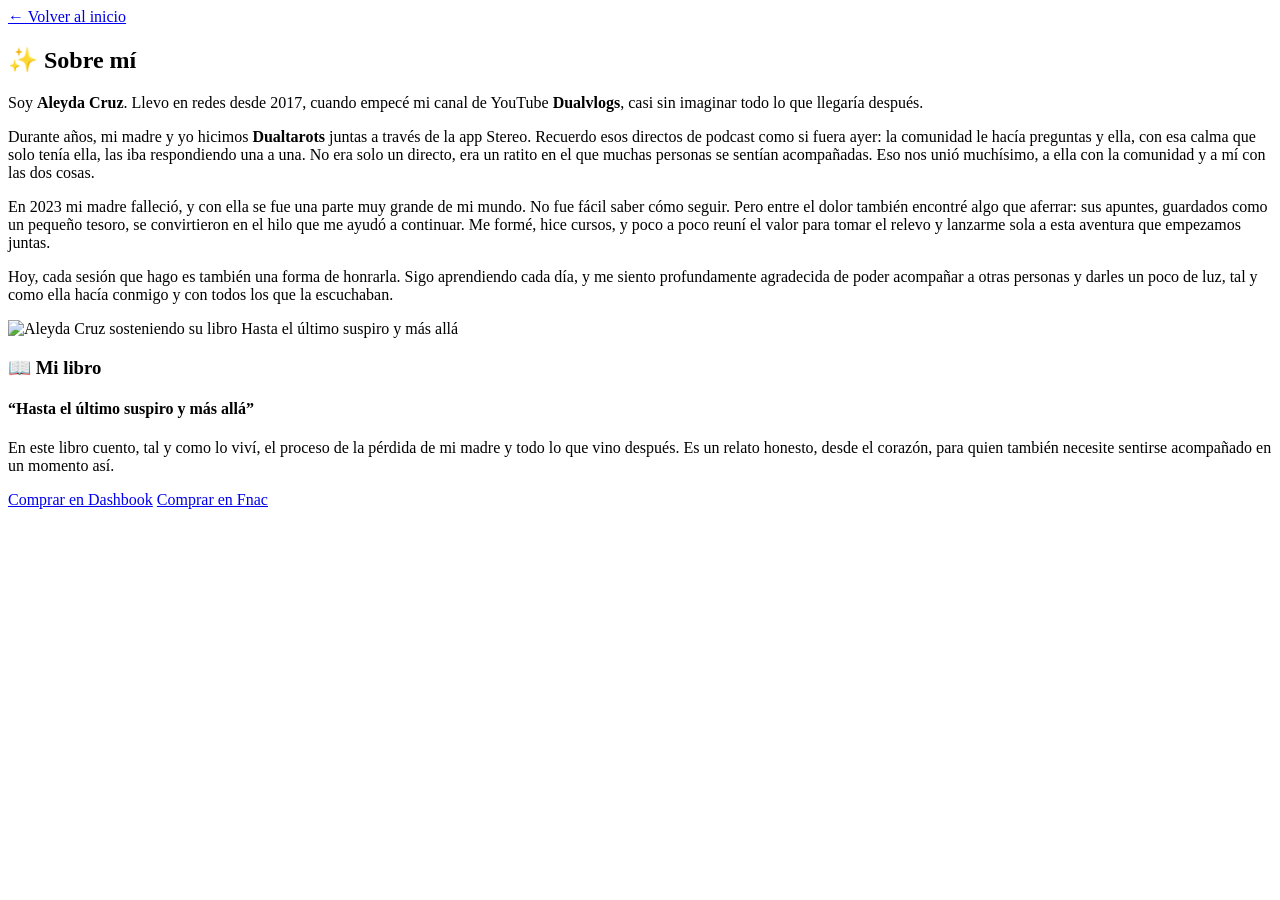
==== demo/src/main/resources/static/sobre-mi.html @ b9ea7903 "Añadido sobre mí y últimos cambios" ====
<!DOCTYPE html>
<html lang="es">
<head>
    <meta charset="UTF-8">
    <meta name="viewport" content="width=device-width, initial-scale=1.0">
    <title>Sobre mí | Dualtarot</title>
    <link rel="stylesheet" href="/css/estilo.css">
</head>
<body>

    <div class="nav-links">
        <a href="/" class="sobre-mi-link">← Volver al inicio</a>
    </div>

    <div class="sobre-mi-wrap">

        <div class="card bio-card reveal">
            <h2>✨ Sobre mí</h2>
            <p>Soy <strong>Aleyda Cruz</strong>. Llevo en redes desde 2017, cuando empecé mi canal de YouTube <strong>Dualvlogs</strong>, casi sin imaginar todo lo que llegaría después.</p>
            <p>Durante años, mi madre y yo hicimos <strong>Dualtarots</strong> juntas a través de la app Stereo. Recuerdo esos directos de podcast como si fuera ayer: la comunidad le hacía preguntas y ella, con esa calma que solo tenía ella, las iba respondiendo una a una. No era solo un directo, era un ratito en el que muchas personas se sentían acompañadas. Eso nos unió muchísimo, a ella con la comunidad y a mí con las dos cosas.</p>
            <p>En 2023 mi madre falleció, y con ella se fue una parte muy grande de mi mundo. No fue fácil saber cómo seguir. Pero entre el dolor también encontré algo que aferrar: sus apuntes, guardados como un pequeño tesoro, se convirtieron en el hilo que me ayudó a continuar. Me formé, hice cursos, y poco a poco reuní el valor para tomar el relevo y lanzarme sola a esta aventura que empezamos juntas.</p>
            <p>Hoy, cada sesión que hago es también una forma de honrarla. Sigo aprendiendo cada día, y me siento profundamente agradecida de poder acompañar a otras personas y darles un poco de luz, tal y como ella hacía conmigo y con todos los que la escuchaban.</p>
        </div>

        <div class="card book-card reveal reveal-delay">
            <div class="book-content">
                <div class="book-cover-wrap">
                    <img src="/img/libro-aleyda-cruz.jpg" alt="Aleyda Cruz sosteniendo su libro Hasta el último suspiro y más allá" class="book-cover">
                </div>
                <div class="book-info">
                    <h3>📖 Mi libro</h3>
                    <h4>“Hasta el último suspiro y más allá”</h4>
                    <p>En este libro cuento, tal y como lo viví, el proceso de la pérdida de mi madre y todo lo que vino después. Es un relato honesto, desde el corazón, para quien también necesite sentirse acompañado en un momento así.</p>
                    <div class="book-buttons">
                        <a href="https://www.dashbook.es/book/hasta-el-ultimo-suspiro-y-mas-alla" target="_blank" rel="noopener noreferrer" class="buy-btn">Comprar en Dashbook</a>
                        <a href="https://www.fnac.es/mp9541486/Hasta-el-ultimo-suspiro-y-mas-alla" target="_blank" rel="noopener noreferrer" class="buy-btn outline">Comprar en Fnac</a>
                    </div>
                </div>
            </div>
        </div>

    </div>

    <script src="/js/reveal.js"></script>
</body>
</html>
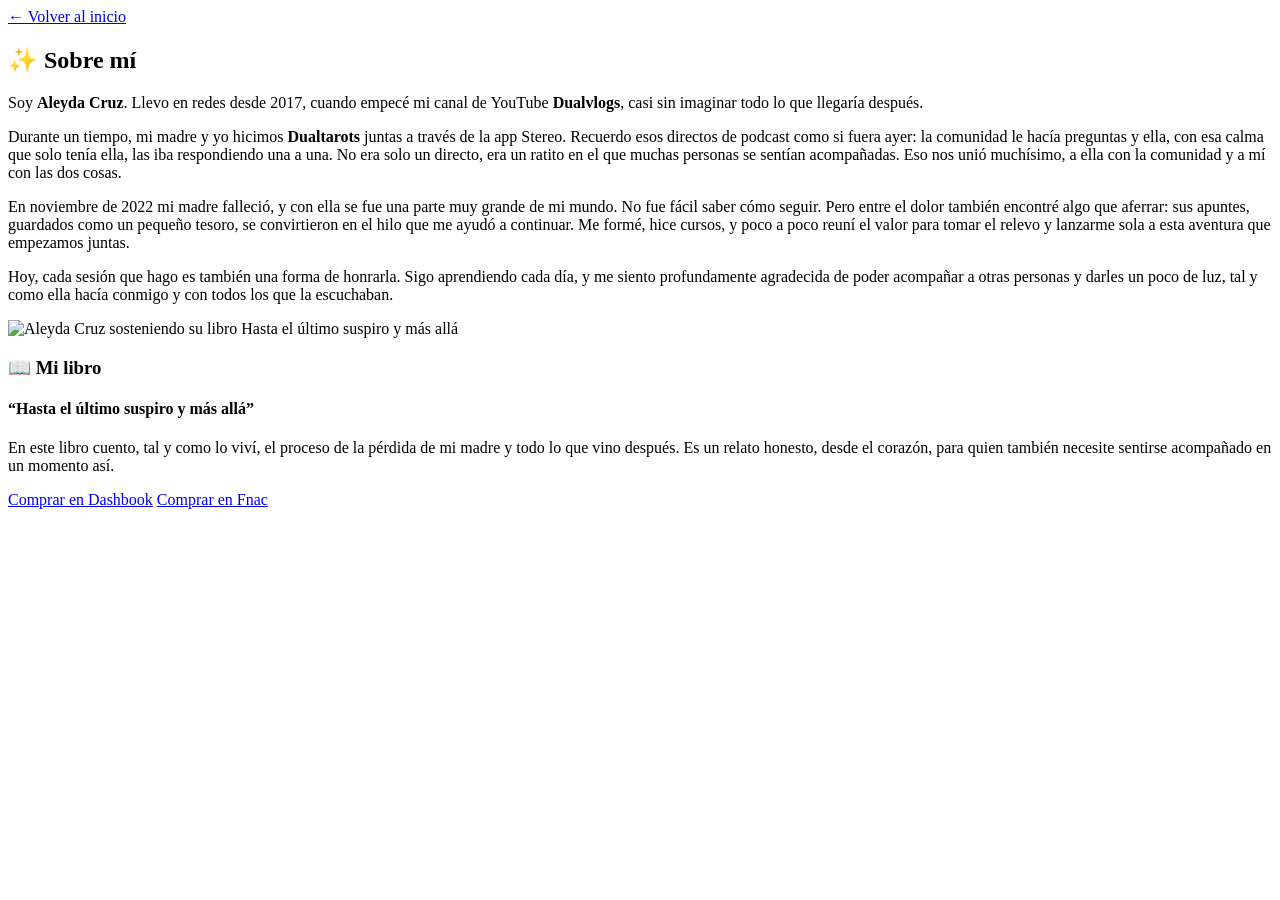
==== commit 68db3e72: "Cambios fechas" ====
--- a/demo/src/main/resources/static/sobre-mi.html
+++ b/demo/src/main/resources/static/sobre-mi.html
@@ -17,8 +17,8 @@
         <div class="card bio-card reveal">
             <h2>✨ Sobre mí</h2>
             <p>Soy <strong>Aleyda Cruz</strong>. Llevo en redes desde 2017, cuando empecé mi canal de YouTube <strong>Dualvlogs</strong>, casi sin imaginar todo lo que llegaría después.</p>
-            <p>Durante años, mi madre y yo hicimos <strong>Dualtarots</strong> juntas a través de la app Stereo. Recuerdo esos directos de podcast como si fuera ayer: la comunidad le hacía preguntas y ella, con esa calma que solo tenía ella, las iba respondiendo una a una. No era solo un directo, era un ratito en el que muchas personas se sentían acompañadas. Eso nos unió muchísimo, a ella con la comunidad y a mí con las dos cosas.</p>
-            <p>En 2023 mi madre falleció, y con ella se fue una parte muy grande de mi mundo. No fue fácil saber cómo seguir. Pero entre el dolor también encontré algo que aferrar: sus apuntes, guardados como un pequeño tesoro, se convirtieron en el hilo que me ayudó a continuar. Me formé, hice cursos, y poco a poco reuní el valor para tomar el relevo y lanzarme sola a esta aventura que empezamos juntas.</p>
+            <p>Durante un tiempo, mi madre y yo hicimos <strong>Dualtarots</strong> juntas a través de la app Stereo. Recuerdo esos directos de podcast como si fuera ayer: la comunidad le hacía preguntas y ella, con esa calma que solo tenía ella, las iba respondiendo una a una. No era solo un directo, era un ratito en el que muchas personas se sentían acompañadas. Eso nos unió muchísimo, a ella con la comunidad y a mí con las dos cosas.</p>
+            <p>En noviembre de 2022 mi madre falleció, y con ella se fue una parte muy grande de mi mundo. No fue fácil saber cómo seguir. Pero entre el dolor también encontré algo que aferrar: sus apuntes, guardados como un pequeño tesoro, se convirtieron en el hilo que me ayudó a continuar. Me formé, hice cursos, y poco a poco reuní el valor para tomar el relevo y lanzarme sola a esta aventura que empezamos juntas.</p>
             <p>Hoy, cada sesión que hago es también una forma de honrarla. Sigo aprendiendo cada día, y me siento profundamente agradecida de poder acompañar a otras personas y darles un poco de luz, tal y como ella hacía conmigo y con todos los que la escuchaban.</p>
         </div>
 
